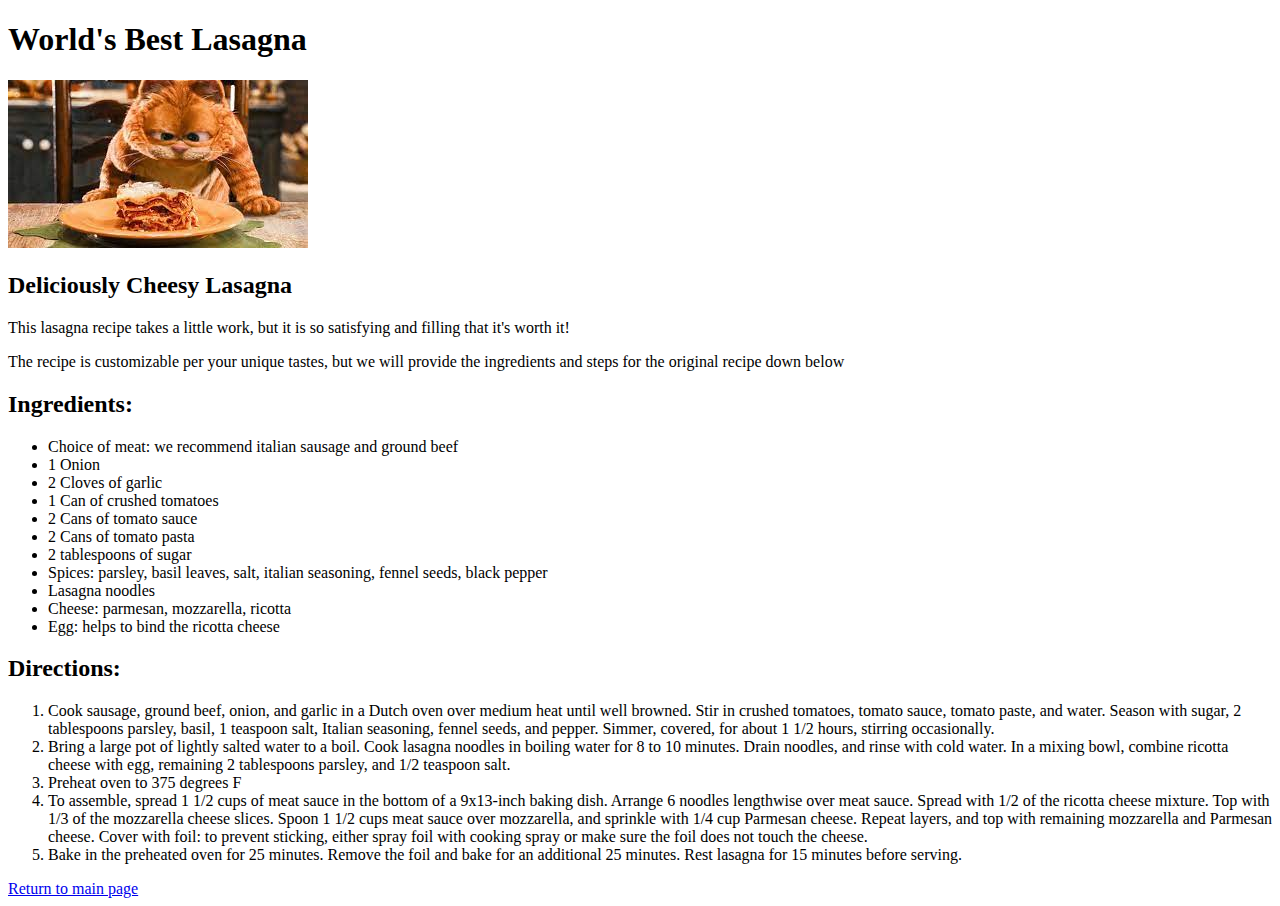
==== recipes/lasagna.html @ 80658bd6 "added recipe files" ====
<!DOCTYPE html>
<html lang="en">
<head>
    <meta charset="UTF-8">
    <meta http-equiv="X-UA-Compatible" content="IE=edge">
    <meta name="viewport" content="width=device-width, initial-scale=1.0">
    <title>Lasagna Recipe</title>
</head>
<body>
    <h1>World's Best Lasagna</h1>
    <img src="../images/garfield.jpeg">
    <h2>Deliciously Cheesy Lasagna</h2>
    <p>This lasagna recipe takes a little work, but it is so satisfying and filling that it's worth it!</p>
    <p>The recipe is customizable per your unique tastes, but we will provide the ingredients and steps for the original recipe down below</p>
    <h2>Ingredients:</h2>
    <ul>
        <li>Choice of meat: we recommend italian sausage and ground beef</li>
        <li>1 Onion</li>
        <li>2 Cloves of garlic</li>
        <li> 1 Can of crushed tomatoes</li>
        <li>2 Cans of tomato sauce</li>
        <li>2 Cans of tomato pasta</li>
        <li>2 tablespoons of sugar</li>
        <li>Spices: parsley, basil leaves, salt, italian seasoning, fennel seeds, black pepper</li>
        <li>Lasagna noodles</li>
        <li>Cheese: parmesan, mozzarella, ricotta</li>
        <li>Egg: helps to bind the ricotta cheese</li>
    </ul>
    <h2>Directions:</h2>
    <ol>
        <li>Cook sausage, ground beef, onion, and garlic in a Dutch oven over medium heat until well browned. Stir in crushed tomatoes, tomato sauce, tomato paste, and water. Season with sugar, 2 tablespoons parsley, basil, 1 teaspoon salt, Italian seasoning, fennel seeds, and pepper. Simmer, covered, for about 1 1/2 hours, stirring occasionally.</li>
        <li>Bring a large pot of lightly salted water to a boil. Cook lasagna noodles in boiling water for 8 to 10 minutes. Drain noodles, and rinse with cold water. In a mixing bowl, combine ricotta cheese with egg, remaining 2 tablespoons parsley, and 1/2 teaspoon salt.</li>
        <li>Preheat oven to 375 degrees F</li>
        <li>To assemble, spread 1 1/2 cups of meat sauce in the bottom of a 9x13-inch baking dish. Arrange 6 noodles lengthwise over meat sauce. Spread with 1/2 of the ricotta cheese mixture. Top with 1/3 of the mozzarella cheese slices. Spoon 1 1/2 cups meat sauce over mozzarella, and sprinkle with 1/4 cup Parmesan cheese. Repeat layers, and top with remaining mozzarella and Parmesan cheese. Cover with foil: to prevent sticking, either spray foil with cooking spray or make sure the foil does not touch the cheese.</li>
        <li>Bake in the preheated oven for 25 minutes. Remove the foil and bake for an additional 25 minutes. Rest lasagna for 15 minutes before serving.</li>
    </ol>
    <a href="../index.html">Return to main page</a>
</body>
</html>
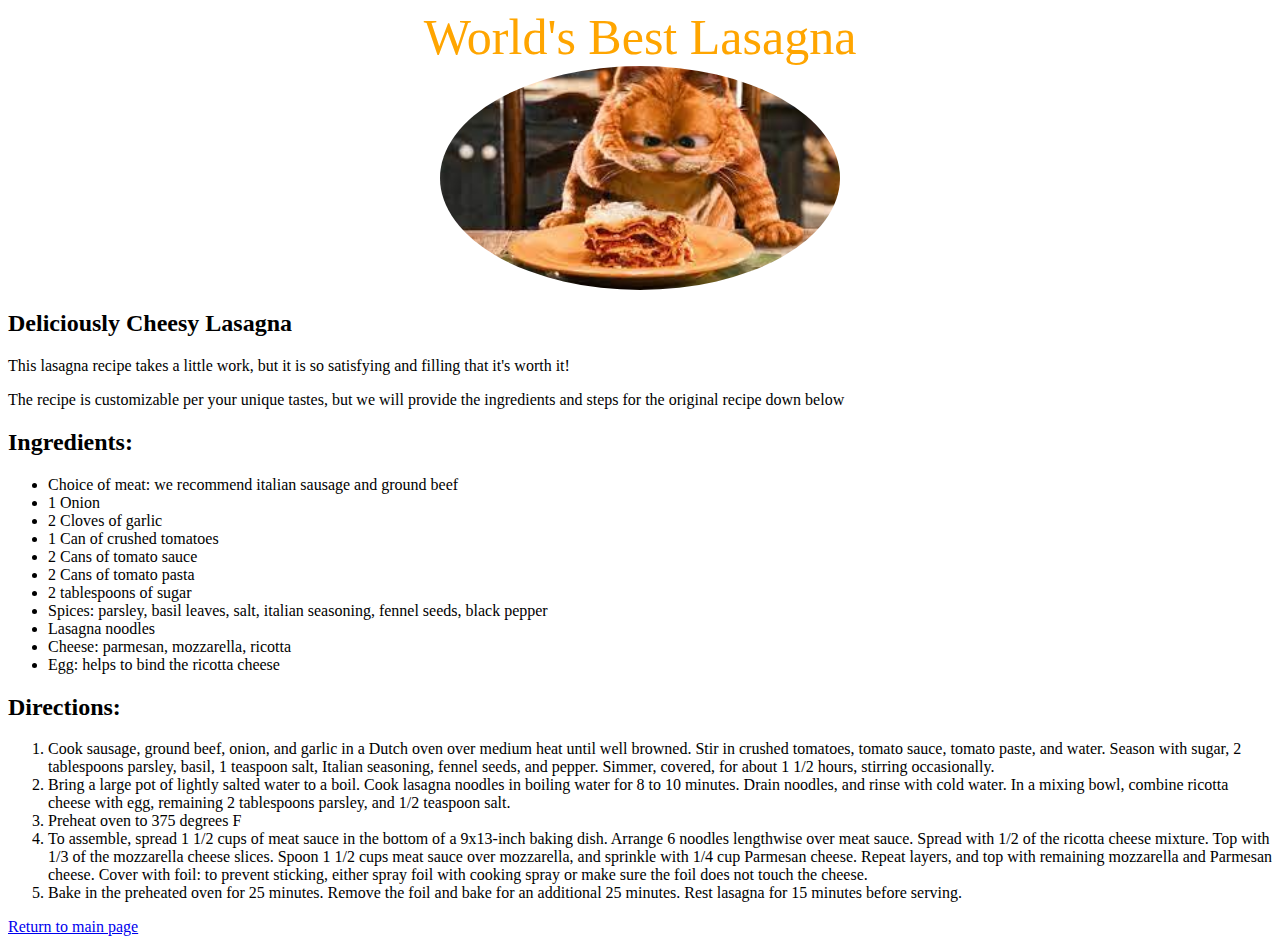
==== commit 50092496: "adding style to garfield" ====
--- a/recipes/lasagna.html
+++ b/recipes/lasagna.html
@@ -5,10 +5,11 @@
     <meta http-equiv="X-UA-Compatible" content="IE=edge">
     <meta name="viewport" content="width=device-width, initial-scale=1.0">
     <title>Lasagna Recipe</title>
+    <link rel="stylesheet" href="../style.css">
 </head>
 <body>
-    <h1>World's Best Lasagna</h1>
-    <img src="../images/garfield.jpeg">
+    <div class="title">World's Best Lasagna</div>
+    <img class="main" src="../images/garfield.jpeg">
     <h2>Deliciously Cheesy Lasagna</h2>
     <p>This lasagna recipe takes a little work, but it is so satisfying and filling that it's worth it!</p>
     <p>The recipe is customizable per your unique tastes, but we will provide the ingredients and steps for the original recipe down below</p>
--- a/style.css
+++ b/style.css
@@ -0,0 +1,18 @@
+.title {
+    text-align: center;
+    font-size: 50px;
+    color: orange;
+}
+.main {
+    height:auto;
+    width: 400px;
+    border-radius: 50%;
+    display: block;
+    margin-left: auto;
+    margin-right: auto;
+}
+
+.home {
+    font-size: 20px;
+    
+}
